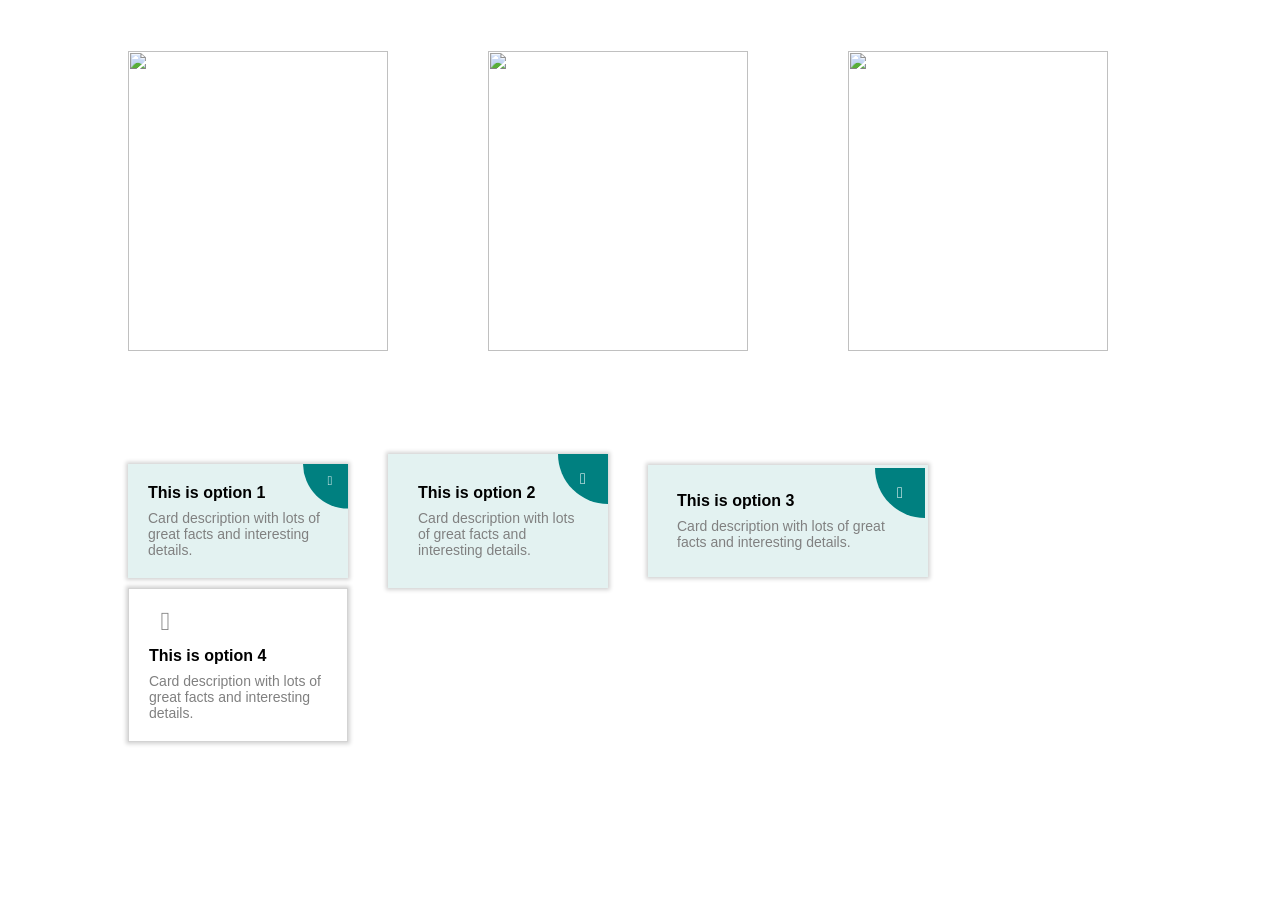
==== session 7/index.html @ 9aec1dbb "session 7" ====
<!DOCTYPE html>
<html lang="en">
<head>
    <meta charset="UTF-8">
    <meta name="viewport" content="width=device-width, initial-scale=1.0">
    <title>Document</title>
    <link rel="stylesheet" href="https://cdnjs.cloudflare.com/ajax/libs/font-awesome/7.3.0/css/all.min.css"
        integrity="sha512-ApSLB1Pd3/bZN8fWB/RG9YhN/7bd9Hkf3AGaE2mPfebjrxagjuBtx2GcgdqIlJkUzwylBo61r9Xa9NmgBI0swA=="
        crossorigin="anonymous" referrerpolicy="no-referrer" />
    <link rel="stylesheet" href="css/all.min.css">
    <link rel="stylesheet" href="css/style.css">
</head>
<body>

    <section class="container">
        <div class="cards">

            <div class="card-hover">
                <div class="back-card">
                    <div class="card-text">
                         <h2>Cute Cat</h2>
                    <p>Black & White</p>
                    </div>
                </div>

                <div class="front-card">
                    <img src="https://images.unsplash.com/flagged/photo-1557427161-4701a0fa2f42?w=500&auto=format&fit=crop&q=60&ixlib=rb-4.1.0&ixid=M3wxMjA3fDB8MHxwaG90by1yZWxhdGVkfDl8fHxlbnwwfHx8fHw%3D" alt="">
                </div>
            </div>  

             <div class="card-hover">
                <div class="back-card">
                     <div class="card-text">
                        <h2>Dog</h2>
                        <p>Golden Dog</p>
                    </div>
                </div>

                <div class="front-card">
                    <img src="https://encrypted-tbn0.gstatic.com/images?q=tbn:ANd9GcT4FShNycSSlkGrGdhPvxs_R5JQFauSO1MABfFg4xNd1Q&s=10" alt="">
                </div>
            </div> 


            <div class="card-hover">
                <div class="back-card">
                    <div class="card-text"> 
                        <h2>Duck</h2>
                        <p>Yellow Duck</p>
                    </div>
                </div>

                <div class="front-card">
                    <img src="https://encrypted-tbn0.gstatic.com/images?q=tbn:ANd9GcTTG_JFNJnMxVf8jgVjmeNI5VffRPoOn-9suIS7NBj2eg&s=10" alt="">
                </div>
            </div> 
            </div>
        </div>
    </section>
       <!-----section 2------->

     <section class="container padding-top-bottom">
        <div class="option-cards">

             <div class="option-card option-1">
                <h2>This is option 1</h2>
                <p>Card description with lots of great facts and interesting details.</p>
                    <span class="corner-badge">
                        <i class="fa-solid fa-arrow-right"></i>
                    </span>
            </div>

             <div class="option-card option-2">
                <h2>This is option 2</h2>
                <p>Card description with lots of great facts and interesting details.</p>
                    <span class="corner-badge">
                        <i class="fa-solid fa-arrow-right"></i>
                    </span>
            </div>
            
             <div class="option-card option-3">
                <h2>This is option 3</h2>
                <p>Card description with lots of great facts and interesting details.</p>
                    <span class="corner-badge">
                        <i class="fa-solid fa-arrow-right"></i>
                    </span>
            </div>
            </div>

                     
        <div class="option-card option-4">
                 <i class="fa-regular fa-house icon-4"></i>
            <h2>This is option 4</h2>
            <p>Card description with lots of great facts and interesting details.</p>
            <span class="corner-fold">
                 <i class="fa-solid fa-arrow-right"></i>
            </span>
        </div>

        </div>
    </section>
       
    
</body>
</html>
---- session 7/css/style.css ----
* {
    margin: 0;
    padding: 0;
    box-sizing: border-box;
    font-family: sans-serif;
}
 
.container {
    width: 80%;
    margin: auto;
    padding: 4% 0%;
}
 
.cards {
    display: flex;
    flex-wrap: wrap;
    column-gap: 100px;
}
 
.card-hover {
    width: 260px;
    height: 300px;
    position: relative;
    overflow: hidden;        
}

.back-card{
    position: absolute;
    z-index: 1;
    inset: 0;
    background: white;
    box-shadow: 0 0 4px 3px lightgray;
}
 
.card-text {
    position: absolute;
    bottom: 22px;
    right: 22px;
    text-align: right;
    opacity: 0;
    transform: translateY(10px);
    transition: 0.5s;
}
 
.card-text h2 {
    font-size: 16px;
    margin-bottom: 4px;
    color: #1c1c1c;
}
 
.card-text p {
    font-size: 13px;
    color: #8a8a8a;
}

.front-card {
    position: absolute;
    inset: 0;
    overflow: hidden;
    z-index: 2;
    box-shadow: 0px 0px 4px 3px lightgray;
    transition: 0.5s;
}
 
.front-card img {
    width: 100%;
    height: 100%;
    object-fit: cover;
    display: block;
}

.card-hover:hover .front-card {
    transform: translate(-30px, -60px);
}
 
.card-hover:hover .card-text {
    opacity: 1;
    transform: translateY(0);
}

/**************section 2******************/

.option-cards {
 display: flex;
 flex-wrap: wrap;
 gap: 40px;
 align-items: center;
}

.option-card {
 width: 220px;
 position: relative;
 overflow: hidden;
 padding: 20px;
 background: white;
 box-shadow: 0px 0px 4px 2px lightgray;
 transition: all 0.45s ease;
 cursor: pointer;
}

.option-card h2 {
 font-size: 16px;
 margin-bottom: 8px;
 position: relative;
 z-index: 2;
 transition: color 0.4s;
}

.option-card p {
 color: gray;
 font-size: 14px;
 position: relative;
 z-index: 2;
 transition: color 0.4s;
}
    /*****option 1******/
.option-1 {
 background-color: #e3f2f1;
}

.option-1 .corner-badge {
 position: absolute;
 top: 0;
 right: 0;
 width: 100%;
 height: 100%;
 background: teal;
 clip-path: circle(45px at 100% 0%);
 display: flex;
 align-items: flex-start;
 justify-content: flex-end;
 padding: 10px 10px 0 0;
 box-sizing: border-box;
 color: white;
 font-size: 13px;
 transition: clip-path 0.5s ease-in-out;
 z-index: 1;
}

.option-1:hover .corner-badge {
 clip-path: circle(150% at 100% 0%);
}

.option-1:hover h2,
.option-1:hover p {
 color: white;
}

 /******option 2*******/
.option-2{
    padding: 30px;
    background:  #e3f2f1;
    position: relative;
    overflow: hidden;
    transition: transform 0.45s ease, box-shadow 0.3 ease;
}

.option-2 .corner-badge{
    position: absolute;
    top: 0;
    right: 0;
    width: 50px;
    height: 50px;
    color: white;
    background: teal;
    border-bottom-left-radius: 100%;
    display: flex;
    align-items: center;
    justify-content: center;
}

.option-2:hover .corner-badge{
    transform: translateY(-10px) scale(1.03);
    box-shadow: 0 20px 35px lightgray;
}

.option-2:hover{
    box-shadow: 0 10px 30px lightgray;
}

/******option 3*********/

.option-3 {
    position: relative;
    width: 280px;
    padding: 24px 26px;
    background:  #e3f2f1;
    border: 3px solid transparent;
    cursor: pointer;
    outline: none;
    transition: border-color 0.3s ease;
}
 
.option-3 .corner-badge {
    position: absolute;
    top: 0;
    right: 0;
    width: 50px;
    height: 50px;
    color: white;
    background: teal;
    border-bottom-left-radius: 100%;
    display: flex;
    align-items: center;
    justify-content: center;
}
 
.option-3:focus {
    border-color: teal;
}
 
.page-overlay {
    position: fixed;
    inset: 0;
    background: rgba(0, 0, 0, 0.55);
    opacity: 0;
    pointer-events: none;      
    transition: opacity 0.3s ease;
    z-index: 10;              
}
 
.cards-wrap:focus-within .page-overlay {
    opacity: 1;
    pointer-events: auto;     
}

 /**** option 4****/
.option-4 {
 border: 1px solid lightgray;
 outline: 2px solid transparent;
 outline-offset: -2px;
 align-items: center;
}

.option-4 .icon-4 {
 font-size: 26px;
 color: gray;
 margin-bottom: 12px;
 display: block;
}

.option-4 .corner-fold {
 position: absolute;
 top: 0;
 right: 0;
 width: 100%;
 height: 100%;
 background-color: #c2035c;
 clip-path: polygon(100% 0, 100% 0, 100% 0);
 display: flex;
 align-items: flex-start;
 justify-content: flex-end;
 padding: 10px 10px 0 0;
 box-sizing: border-box;
 transition: clip-path 0.45s ease-in-out;
 z-index: 3;
}

.option-4 .corner-fold i {
 color: white;
 font-size: 11px;
 opacity: 0;
 transform: translate(5px, -5px);
 transition: all 0.45s ease-in-out;
}

.option-4:hover {
 border-color: #c2035c;
 outline-color: #c2035c;
}

.option-4:hover .corner-fold {
 clip-path: polygon(89% 0, 100% 0, 100% 100%);
}

.option-4:hover .corner-fold i {
 opacity: 1;
 transform: translate(0, 0);
}
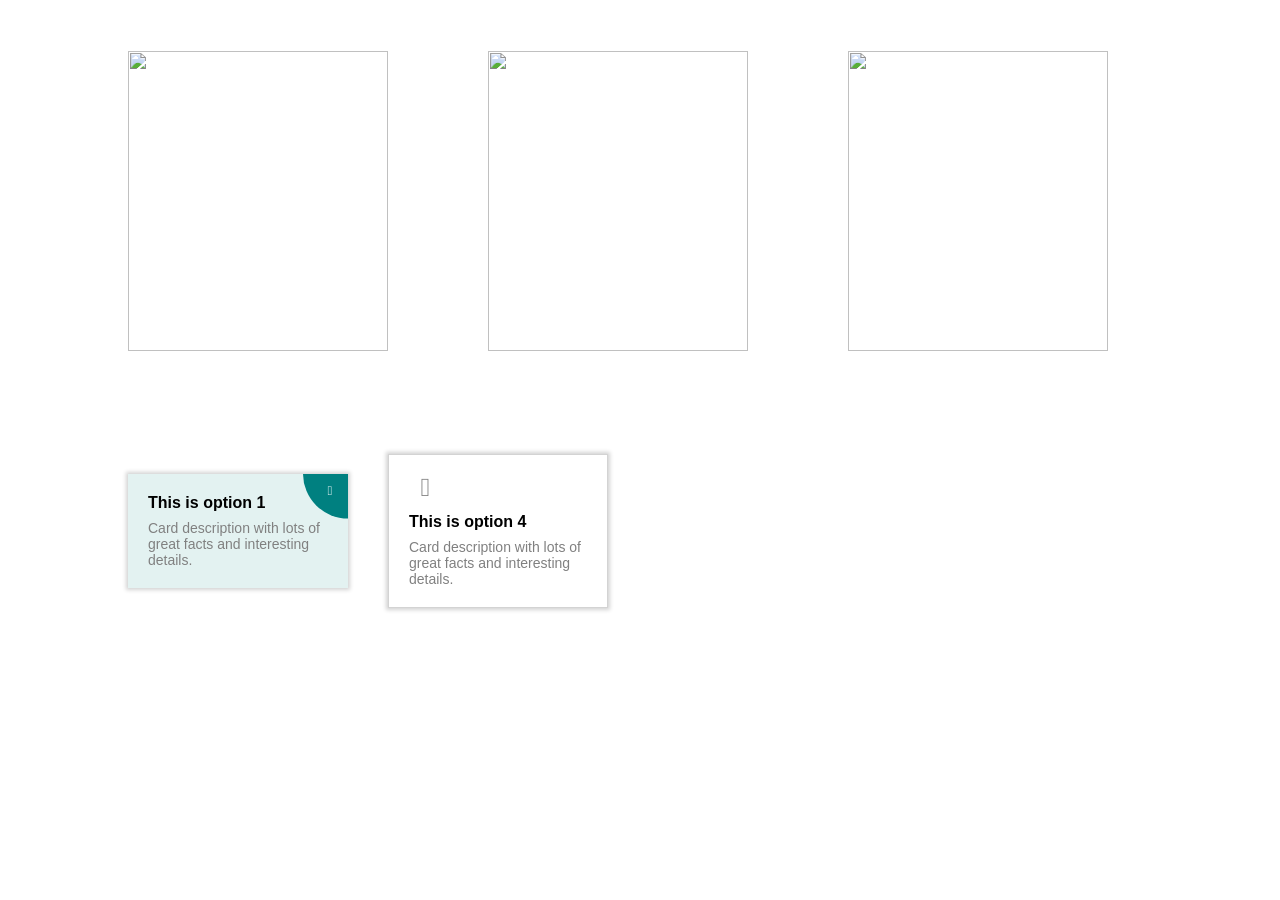
==== commit 18e19937: "animation" ====
--- a/session 7/index.html
+++ b/session 7/index.html
@@ -70,23 +70,6 @@
                     </span>
             </div>
 
-             <div class="option-card option-2">
-                <h2>This is option 2</h2>
-                <p>Card description with lots of great facts and interesting details.</p>
-                    <span class="corner-badge">
-                        <i class="fa-solid fa-arrow-right"></i>
-                    </span>
-            </div>
-            
-             <div class="option-card option-3">
-                <h2>This is option 3</h2>
-                <p>Card description with lots of great facts and interesting details.</p>
-                    <span class="corner-badge">
-                        <i class="fa-solid fa-arrow-right"></i>
-                    </span>
-            </div>
-            </div>
-
                      
         <div class="option-card option-4">
                  <i class="fa-regular fa-house icon-4"></i>
--- a/session 7/css/style.css
+++ b/session 7/css/style.css
@@ -146,83 +146,6 @@
  color: white;
 }
 
- /******option 2*******/
-.option-2{
-    padding: 30px;
-    background:  #e3f2f1;
-    position: relative;
-    overflow: hidden;
-    transition: transform 0.45s ease, box-shadow 0.3 ease;
-}
-
-.option-2 .corner-badge{
-    position: absolute;
-    top: 0;
-    right: 0;
-    width: 50px;
-    height: 50px;
-    color: white;
-    background: teal;
-    border-bottom-left-radius: 100%;
-    display: flex;
-    align-items: center;
-    justify-content: center;
-}
-
-.option-2:hover .corner-badge{
-    transform: translateY(-10px) scale(1.03);
-    box-shadow: 0 20px 35px lightgray;
-}
-
-.option-2:hover{
-    box-shadow: 0 10px 30px lightgray;
-}
-
-/******option 3*********/
-
-.option-3 {
-    position: relative;
-    width: 280px;
-    padding: 24px 26px;
-    background:  #e3f2f1;
-    border: 3px solid transparent;
-    cursor: pointer;
-    outline: none;
-    transition: border-color 0.3s ease;
-}
- 
-.option-3 .corner-badge {
-    position: absolute;
-    top: 0;
-    right: 0;
-    width: 50px;
-    height: 50px;
-    color: white;
-    background: teal;
-    border-bottom-left-radius: 100%;
-    display: flex;
-    align-items: center;
-    justify-content: center;
-}
- 
-.option-3:focus {
-    border-color: teal;
-}
- 
-.page-overlay {
-    position: fixed;
-    inset: 0;
-    background: rgba(0, 0, 0, 0.55);
-    opacity: 0;
-    pointer-events: none;      
-    transition: opacity 0.3s ease;
-    z-index: 10;              
-}
- 
-.cards-wrap:focus-within .page-overlay {
-    opacity: 1;
-    pointer-events: auto;     
-}
 
  /**** option 4****/
 .option-4 {
